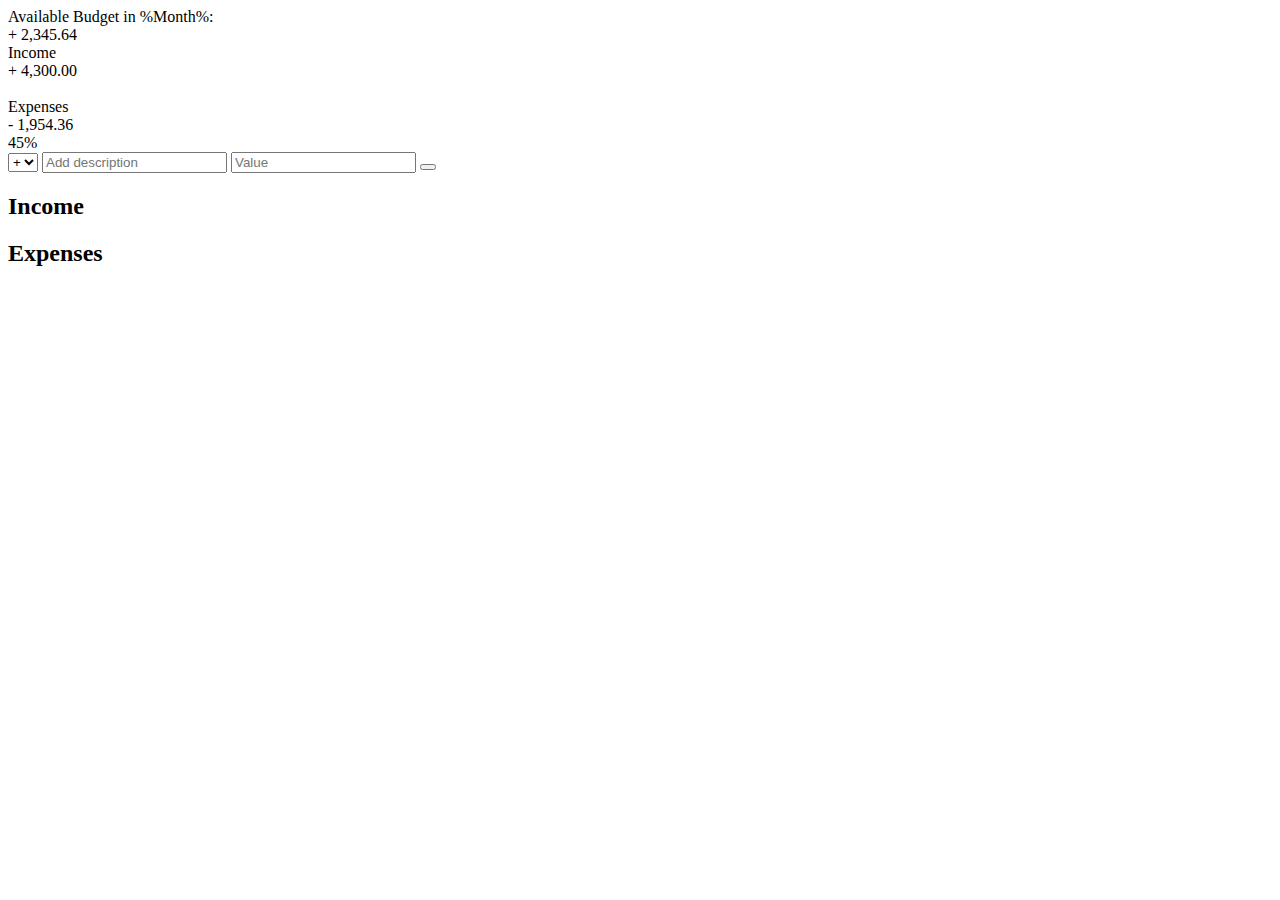
==== BudgetApp/index.html @ 1aa55b22 "adding new item to UI lecture:83" ====
<!DOCTYPE html>
<html lang="en">
    <head>
        <meta charset="UTF-8">
        <link href="https://fonts.googleapis.com/css?family=Open+Sans:100,300,400,600" rel="stylesheet" type="text/css">
        <link href="http://code.ionicframework.com/ionicons/2.0.1/css/ionicons.min.css" rel="stylesheet" type="text/css">
        <link type="text/css" rel="stylesheet" href="style.css">
        <title>Budgety</title>
    </head>
    <body>
        
        <div class="top">
            <div class="budget">
                <div class="budget__title">
                    Available Budget in <span class="budget__title--month">%Month%</span>:
                </div>
                
                <div class="budget__value">+ 2,345.64</div>
                
                <div class="budget__income clearfix">
                    <div class="budget__income--text">Income</div>
                    <div class="right">
                        <div class="budget__income--value">+ 4,300.00</div>
                        <div class="budget__income--percentage">&nbsp;</div>
                    </div>
                </div>
                
                <div class="budget__expenses clearfix">
                    <div class="budget__expenses--text">Expenses</div>
                    <div class="right clearfix">
                        <div class="budget__expenses--value">- 1,954.36</div>
                        <div class="budget__expenses--percentage">45%</div>
                    </div>
                </div>
            </div>
        </div>
        
        
        
        <div class="bottom">
            <div class="add">
                <div class="add__container">
                    <select class="add__type">
                        <option value="inc" selected>+</option>
                        <option value="exp">-</option>
                    </select>
                    <input type="text" class="add__description" placeholder="Add description">
                    <input type="number" class="add__value" placeholder="Value">
                    <button class="add__btn"><i class="ion-ios-checkmark-outline"></i></button>
                </div>
            </div>
            
            <div class="container clearfix">
                <div class="income">
                    <h2 class="icome__title">Income</h2>
                    
                    <div class="income__list">
                       
                        <!--
                        <div class="item clearfix" id="income-0">
                            <div class="item__description">Salary</div>
                            <div class="right clearfix">
                                <div class="item__value">+ 2,100.00</div>
                                <div class="item__delete">
                                    <button class="item__delete--btn"><i class="ion-ios-close-outline"></i></button>
                                </div>
                            </div>
                        </div>

                        
                        
                        <div class="item clearfix" id="income-1">
                            <div class="item__description">Sold car</div>
                            <div class="right clearfix">
                                <div class="item__value">+ 1,500.00</div>
                                <div class="item__delete">
                                    <button class="item__delete--btn"><i class="ion-ios-close-outline"></i></button>
                                </div>
                            </div>
                        </div>
                        -->
                        
                        
                    </div>
                </div>
                
                
                
                <div class="expenses">
                    <h2 class="expenses__title">Expenses</h2>
                    
                    <div class="expenses__list">
                       
                        <!--
                        <div class="item clearfix" id="expense-0">
                            <div class="item__description">Apartment rent</div>
                            <div class="right clearfix">
                                <div class="item__value">- 900.00</div>
                                <div class="item__percentage">21%</div>
                                <div class="item__delete">
                                    <button class="item__delete--btn"><i class="ion-ios-close-outline"></i></button>
                                </div>
                            </div>
                        </div>
                        <div class="item clearfix" id="expense-1">
                            <div class="item__description">Grocery shopping</div>
                            <div class="right clearfix">
                                <div class="item__value">- 435.28</div>
                                <div class="item__percentage">10%</div>
                                <div class="item__delete">
                                    <button class="item__delete--btn"><i class="ion-ios-close-outline"></i></button>
                                </div>
                            </div>
                        </div>
                        -->
                        
                    </div>
                </div>
            </div>
            
            
        </div>
        
        <script src="app.js"></script>
    </body>
</html>
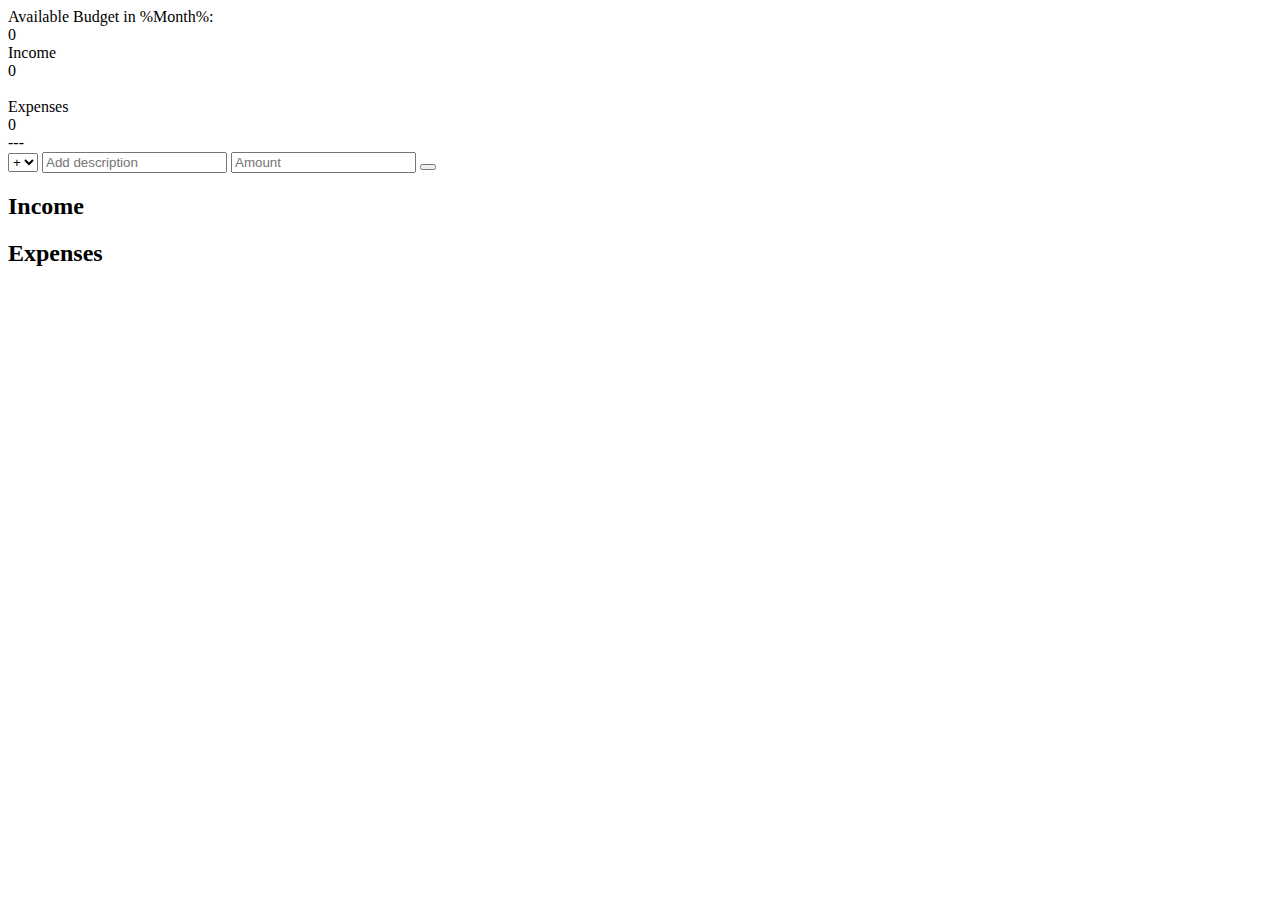
==== commit 5a4830bb: "Setting up the Delete Event Listener Using Event Delegation lecture 90" ====
--- a/BudgetApp/index.html
+++ b/BudgetApp/index.html
@@ -45,7 +45,7 @@
                         <option value="exp">-</option>
                     </select>
                     <input type="text" class="add__description" placeholder="Add description">
-                    <input type="number" class="add__value" placeholder="Value">
+                    <input type="number" class="add__value" placeholder="Amount">
                     <button class="add__btn"><i class="ion-ios-checkmark-outline"></i></button>
                 </div>
             </div>
@@ -62,7 +62,7 @@
                             <div class="right clearfix">
                                 <div class="item__value">+ 2,100.00</div>
                                 <div class="item__delete">
-                                    <button class="item__delete--btn"><i class="ion-ios-close-outline"></i></button>
+                                    <button class="item__delete-btn"><i class="ion-ios-close-outline"></i></button>
                                 </div>
                             </div>
                         </div>
